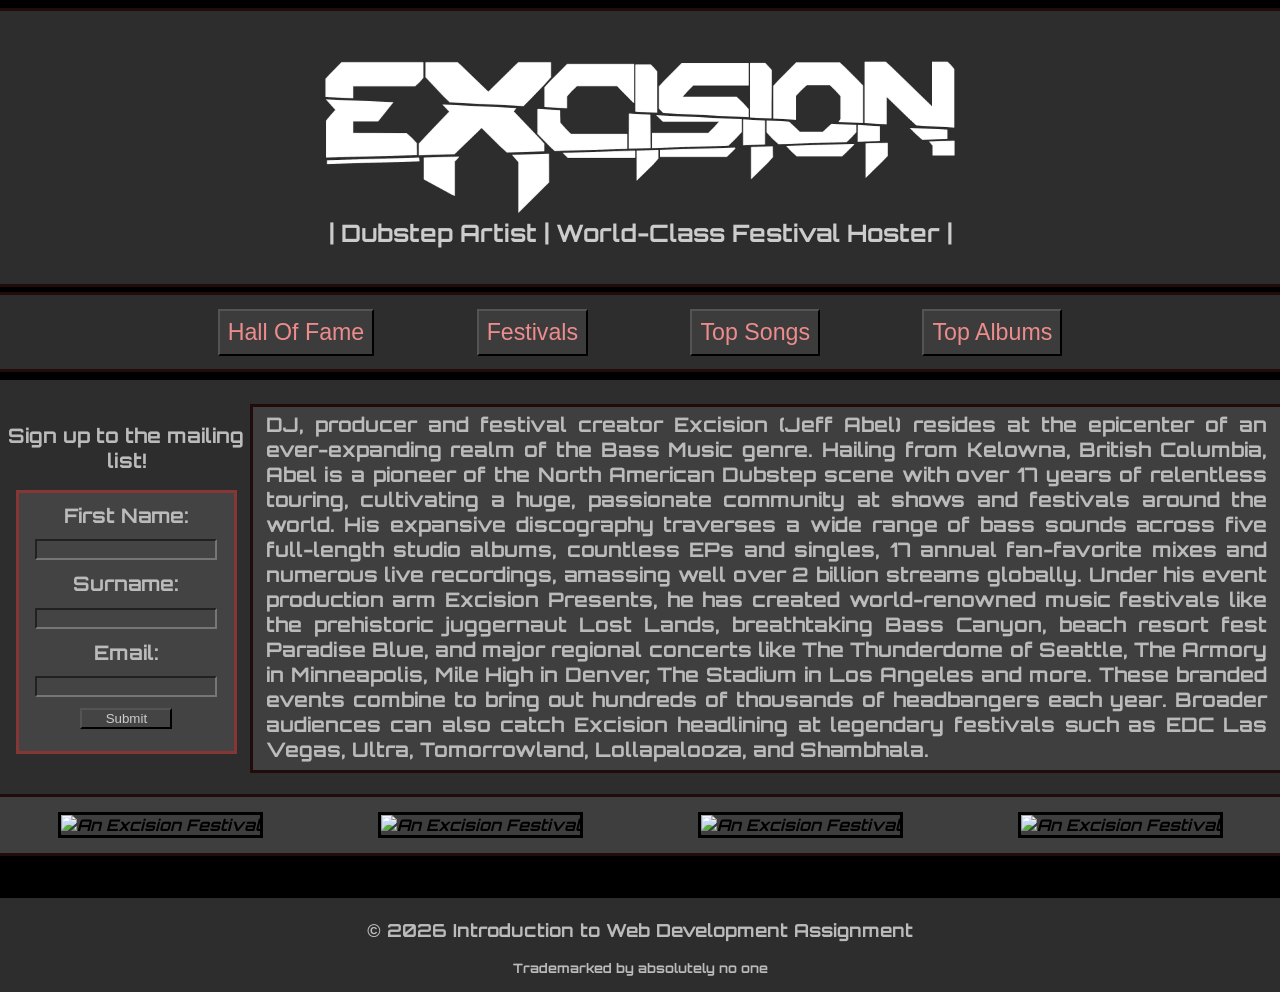
==== index.html @ 10c42887 "Week 7 - more additions, started work on top songs" ====
<!DOCTYPE html>
<html>

<head>
  <title>Excision Fan Page</title>
  <meta name="viewport" content="width=device-width, initial-scale=1" />
  <link rel="stylesheet" href="index.css">
  <link rel="stylesheet" href="email_styles.css">
  <!-- Font -->
  <link rel="preconnect" href="https://fonts.googleapis.com">
  <link rel="preconnect" href="https://fonts.gstatic.com" crossorigin>
  <link href="https://fonts.googleapis.com/css2?family=Orbitron:wght@400..900&display=swap" rel="stylesheet">
</head>

<body>
  <header class="exc-head exc-separators">
      <a href="index.html"><img class="exc-logo" src="front_page_logo.png"/></a>
      <ul class="exc-inline">
        <li class="exc-inline exc-h2">Dubstep Artist</li>
        <li class="exc-inline exc-h2">World-Class Festival Hoster</li>
      </ul>
  </header>
  
  <nav class="exc-separators exc-nav" >
    <form action="page1.html" class="button-container">
      <button class="nav-button" type="submit">
       <a class="exc-h3">Hall Of Fame</a>
      </button>
    </form>

    <form action="page1.html" class="button-container">
    <button class="nav-button">
      <a class="exc-h3" >Festivals</a>
    </button>
    </form>

    <form action="top_songs.html" class="button-container">
    <button class="nav-button">
      <a class="exc-h3">Top Songs</a>
    </button>
    </form>

    <form action="page1.html" class="button-container">
    <button class="nav-button">
      <a class="exc-h3">Top Albums</a>
    </button>
    </form>

  </nav>

  <main>
    <div class="signup-and-info">
      <aside>
        <label class="exc-text big" for="fname1">Sign up to the mailing list!</label>
        <form action="https://mudfoot.doc.stu.mmu.ac.uk/ash/api/mailinglist" method="post" class="email-submit">
          <label class="block exc-text" for="fname1">First Name:</label>
          <input class="block" type="text" data-field="firstName" />

          <label class="block exc-text" for="lname1">Surname:</label>
          <input class="block" type="text" data-field="lastName" />

          <label class="block exc-text" for="email1">Email:</label>
          <input class="block" type="email" data-field="email" />

          <button class="block" type="submit">Submit</button>
          <p class="block email-status"></p>
        </form>
        <script src="email.js"></script>
      </aside>
      <section class="exc-info">
        <a class="exc-text">DJ, producer and festival creator Excision (Jeff Abel) resides at the epicenter of an ever-expanding realm of the Bass Music genre. Hailing from Kelowna, British Columbia, Abel is a pioneer of the North American Dubstep scene with over 17 years of relentless touring, cultivating a huge, passionate community at shows and festivals around the world. His expansive discography traverses a wide range of bass sounds across five full-length studio albums, countless EPs and singles, 17 annual fan-favorite mixes and numerous live recordings, amassing well over 2 billion streams globally.

        Under his event production arm Excision Presents, he has created world-renowned music festivals like the prehistoric juggernaut Lost Lands, breathtaking Bass Canyon, beach resort fest Paradise Blue, and major regional concerts like The Thunderdome of Seattle, The Armory in Minneapolis, Mile High in Denver, The Stadium in Los Angeles and more. These branded events combine to bring out hundreds of thousands of headbangers each year. Broader audiences can also catch Excision headlining at legendary festivals such as EDC Las Vegas, Ultra, Tomorrowland, Lollapalooza, and Shambhala.</a>
      </section>
    </div>

    <section class="exc-container">
      <div class="exc-box">
        <img src="https://premieredm.com/wp-content/uploads/2022/07/44bc1-272033376_486634536156055_3888387924903397910_n.jpg" alt="An Excision Festival"/>
      </div>
      <div class="exc-box">
        <img src="https://edmidentity.com/wp-content/uploads/2021/08/60856752_10155967268577407_4394597673840148480_n.jpg" alt="An Excision Festival"/>
      </div>
      <div class="exc-box">
        <img src="https://festival101.co.za/wp-content/uploads/2023/02/327724318_1275266773394148_4724199194559407425_n.jpg" alt="An Excision Festival"/>
      </div>
      <div class="exc-box">
        <img src="https://consciouselectronic.com/wp-content/uploads/2018/11/excision-lost-lands.jpg" alt="An Excision Festival"/>
      </div>
    </section>
  </main>

  <footer>
    <!-- Put some nonesense here lol-->
    <p class="big exc-text">&copy; 2026 Introduction to Web Development Assignment</p>
    <p class="small exc-text">Trademarked by absolutely no one</p>
  </footer>
</body>

</html>
---- index.css ----
:root  {
  --front-page-background-colour: #444444aa;
}

.wireframe_debug {
  border-style: dotted;
  border-color: #00FF00;
  border-width: 5px;
}

body {
  margin: 0;
  width: 100%;
  height: 100%;

  background-image: url(https://excision.ca/wp-content/uploads/2023/12/Excision_Tour_Dates.jpg);
  background-position: center;
  background-repeat: no-repeat;
  background-color: #000;
  background-size: cover;
  box-sizing: border-box;

  font-family: "Orbitron", sans-serif;
  font-optical-sizing: auto;
  font-weight: bold;
  font-style: normal;
}

/*
*
* - Nav Bar
*
*/
.exc-nav {
  background-color: var(--front-page-background-colour);
  padding-top: 1.5vh;
  padding-bottom: 1.5vh; 

  display: flex;
  flex-direction: row;
  justify-content: center;

  @media (max-width: 350px) {
    flex-wrap: wrap;
  }

  width: 100%;

  outline-color: #220b0b;
  outline-style: solid;
}

.exc-nav .button-container {
  margin-left: 4vw;
  margin-right: 4vw;

  /* Nav Buttons start to go offscreen so lower the margin*/
  @media (max-width: 520px) {
    margin-left: 2vw;
    margin-right: 2vw;
  }

  @media (max-width: 450px) {
    margin-left: 0vw;
    margin-right: 0vw;
  }
}

.exc-nav .nav-button {
  padding: 0.5rem;
  text-align: center;
  background-color: var(--front-page-background-colour);
 
  height: auto;

  /* ~790px is when the text in the nav bar starts to wrap*/
  @media (max-width: 800px) {
    height: 5.5rem;
  }
  /* ~560 is when it wraps again */
  @media (max-width: 800px) {
    height: 7.5rem;
  }
}


.signup-and-info {
  background-color: var(--front-page-background-colour);
  display: flex;
  flex-direction: row;
  
  padding-top: 3vh;
  padding-bottom: 3vh;
}

/* Approx width where the gap in content on the aside gets too large*/
@media (max-width: 850px) {
  .signup-and-info {
    flex-direction: column;
  }
  .signup-and-info aside {
    display: flex;
    justify-content: center;
  }
}

.signup-and-info aside {
  padding-top: 1rem;

  display: flex;
  flex-direction: column;
  align-items: center;

  /* TODO: Separate text-align concerns from overriding the emial form */
  text-align: center;
}

.signup-and-info section { 
  outline-color: #220b0b;
  outline-style: solid;

  align-items: center;
}

footer {
  margin-top: 5vh;

  background-color: var(--front-page-background-colour);
  outline-color: #000;
  outline-style: solid;

  text-align: center;
  
  padding: 3px;
}

footer .big {
  font-size: large;
}

footer .small {
  font-size: small;
}

body header {
  background-color: var(--front-page-background-colour);
}

.exc-head { 
  text-align: center; 
  padding-bottom: 4vh;
  padding-top: 4vh;

  outline-color: #220b0b;
  outline-style: solid;
}


.exc-separators {
  margin-bottom: 1.25vh;
  margin-top: 1.25vh;
}

.exc-logo {
  max-inline-size: 50%;
  align-self: center;
}

.exc-logo .small {
  max-inline-size: 25%;
}

.exc-container {
  display: grid;
  background-color: #555;
  grid-auto-flow: column;
  grid-auto-columns: minmax(250px, 25%);
  overflow-x: auto;

  outline-color: #220b0b;
  outline-style: solid;

  background-color: #555555BB;
}

.exc-container img {
  max-inline-size: 100%;
  block-size: auto;
  outline-color: #000000;
  outline-style: solid;
}


.exc-box {
  padding-bottom: 2vh;
  padding-top: 2vh;
  padding-left: 1vw;
  padding-right: 1vw;
  text-align:center;
  font-style:italic;
}

.exc-h1 {
  color: #DDD;
  font-size: clamp(3rem, 5rem, 6rem);
}

.exc-h2 {
  color: #CCC;
  font-size: 1.5rem;
}

.exc-h3 {
  font-size: 1.45rem;
  color: #ec8c8c;
}

.exc-borderless {
  margin-bottom: 0px;
  border-bottom: 0px;
}

.exc-info {
  background-color: #424242dd;
  padding-left: 1vw;
  padding-right: 1vw;
  padding-top: 0.5vh;
  padding-bottom: 0.5vh;
  text-align: justify;
  
  align-items: center;
}

.exc-text {
  font-size: clamp(1.25rem, 1.25rem, 1.25rem);
  color: #BBB;
}

ul.exc-inline {
  list-style: none;
  padding: 0;
  margin: 0;
}

ul.exc-inline li {
  display: inline;
}

ul.exc-inline li::after {
  content: " | ";
}

ul.exc-inline li:first-child::before {
  content: " | ";
}
---- email_styles.css ----
.email-submit {
    display: grid;
    margin: 1.5vw;

    background-color:  #444444F0;
    outline-color: #c33c3c99;
    outline-style: solid;

    padding: 0.3rem;

    --component-min-width: 195px;
    --component-target-width: 16vw;
    --component-max-width: 500px;

    width: clamp(
        var(--component-min-width), 
        var(--component-target-width), 
        var(--component-max-width)
    );
}

.email-submit button {
    width: 45%;
    background-color: #55555511;
    text-align: center;
    justify-self: center;
    cursor: pointer;
    color: #ccc;
}


.email-submit input {
    color: #ccc;
    width: 85%;
    background-color: #55555511;
    justify-self: center;
}

.email-submit .block {
    display: block;
    margin: 0.35rem;
}

.email-submit .email-status {
    text-align: center;
    text-decoration: double;
    justify-self: center;
    
    --success-colour: #5fd198;
    --failure-colour: #d46666;
}

.email-submit .form-invalid {
    background-color: #743636;
}
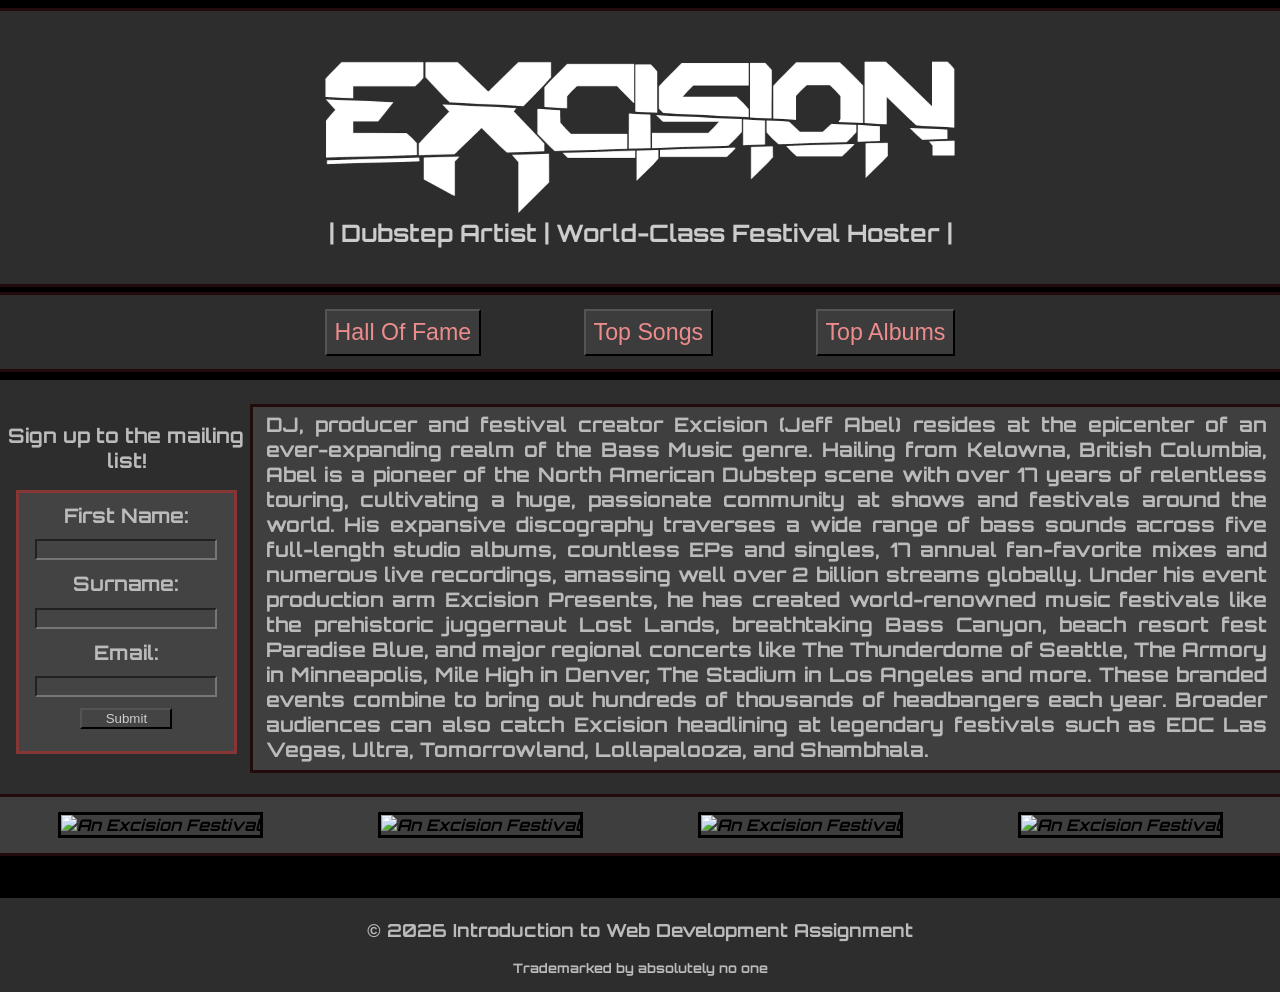
==== commit 94237f88: "Prep for the hall of fame" ====
--- a/index.html
+++ b/index.html
@@ -28,19 +28,13 @@
       </button>
     </form>
 
-    <form action="page1.html" class="button-container">
-    <button class="nav-button">
-      <a class="exc-h3" >Festivals</a>
-    </button>
-    </form>
-
     <form action="top_songs.html" class="button-container">
     <button class="nav-button">
       <a class="exc-h3">Top Songs</a>
     </button>
     </form>
 
-    <form action="page1.html" class="button-container">
+    <form action="top_albums.html" class="button-container">
     <button class="nav-button">
       <a class="exc-h3">Top Albums</a>
     </button>
@@ -53,13 +47,13 @@
       <aside>
         <label class="exc-text big" for="fname1">Sign up to the mailing list!</label>
         <form action="https://mudfoot.doc.stu.mmu.ac.uk/ash/api/mailinglist" method="post" class="email-submit">
-          <label class="block exc-text" for="fname1">First Name:</label>
+          <label class="block exc-text">First Name:</label>
           <input class="block" type="text" data-field="firstName" />
 
-          <label class="block exc-text" for="lname1">Surname:</label>
+          <label class="block exc-text">Surname:</label>
           <input class="block" type="text" data-field="lastName" />
 
-          <label class="block exc-text" for="email1">Email:</label>
+          <label class="block exc-text">Email:</label>
           <input class="block" type="email" data-field="email" />
 
           <button class="block" type="submit">Submit</button>
@@ -91,7 +85,6 @@
   </main>
 
   <footer>
-    <!-- Put some nonesense here lol-->
     <p class="big exc-text">&copy; 2026 Introduction to Web Development Assignment</p>
     <p class="small exc-text">Trademarked by absolutely no one</p>
   </footer>
--- a/index.css
+++ b/index.css
@@ -202,7 +202,7 @@
 
 .exc-h1 {
   color: #DDD;
-  font-size: clamp(3rem, 5rem, 6rem);
+  font-size: clamp(2rem, 3rem, 4rem);
 }
 
 .exc-h2 {
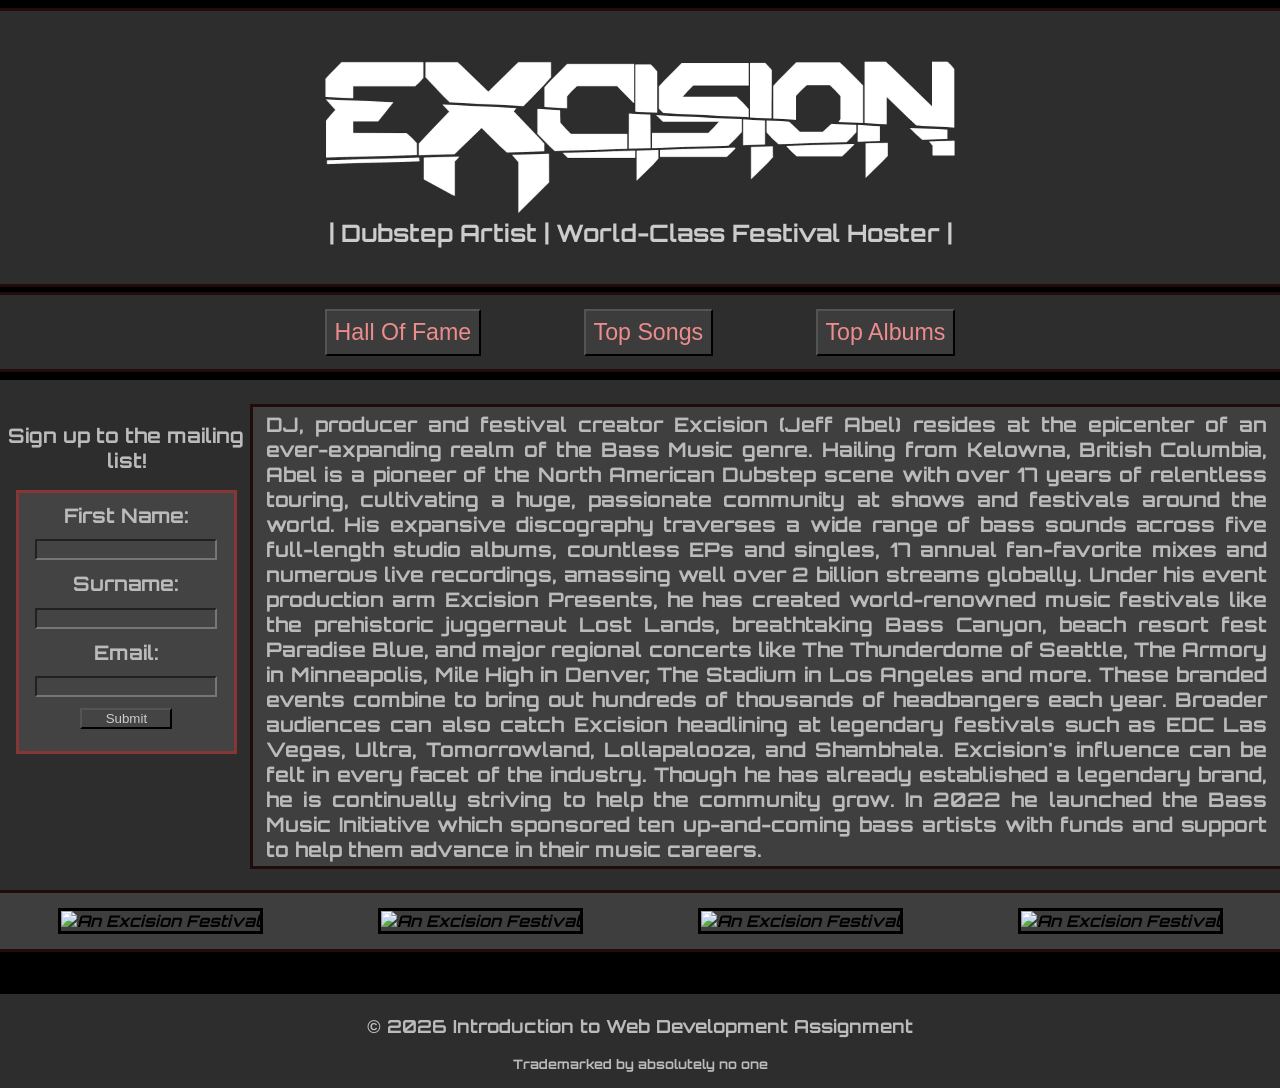
==== commit 752e0d7d: "Implemented another layer of validation in email signup" ====
--- a/index.html
+++ b/index.html
@@ -4,48 +4,42 @@
 <head>
   <title>Excision Fan Page</title>
   <meta name="viewport" content="width=device-width, initial-scale=1" />
-  <link rel="stylesheet" href="index.css">
-  <link rel="stylesheet" href="email_styles.css">
-  <!-- Font -->
+  <link rel="stylesheet" href="/styles/index.css">
+  <link rel="stylesheet" href="/styles/email_styles.css">
   <link rel="preconnect" href="https://fonts.googleapis.com">
   <link rel="preconnect" href="https://fonts.gstatic.com" crossorigin>
   <link href="https://fonts.googleapis.com/css2?family=Orbitron:wght@400..900&display=swap" rel="stylesheet">
 </head>
 
 <body>
-  <header class="exc-head exc-separators">
-      <a href="index.html"><img class="exc-logo" src="front_page_logo.png"/></a>
-      <ul class="exc-inline">
-        <li class="exc-inline exc-h2">Dubstep Artist</li>
-        <li class="exc-inline exc-h2">World-Class Festival Hoster</li>
-      </ul>
+  <header class="head separators">
+    <a href="/index.html"><img class="logo" src="/assets/front_page_logo.png" alt="Front Page Logo Image"/></a>
+    <ul class="exc-inline">
+      <li class="exc-inline exc-h2">Dubstep Artist</li>
+      <li class="exc-inline exc-h2">World-Class Festival Hoster</li>
+    </ul>
   </header>
   
-  <nav class="exc-separators exc-nav" >
-    <form action="page1.html" class="button-container">
-      <button class="nav-button" type="submit">
-       <a class="exc-h3">Hall Of Fame</a>
+  <nav class="separators exc-nav" >
+    <form action="/pages/hall_of_fame.html" class="button-container">
+      <button class="nav-button exc-h3" type="submit">Hall Of Fame</button>
+    </form>
+
+    <form action="/pages/top_songs.html" class="button-container">
+      <button class="nav-button exc-h3">Top Songs
       </button>
     </form>
 
-    <form action="top_songs.html" class="button-container">
-    <button class="nav-button">
-      <a class="exc-h3">Top Songs</a>
-    </button>
+    <form action="/pages/top_albums.html" class="button-container">
+      <button class="nav-button exc-h3">Top Albums
+      </button>
     </form>
-
-    <form action="top_albums.html" class="button-container">
-    <button class="nav-button">
-      <a class="exc-h3">Top Albums</a>
-    </button>
-    </form>
-
   </nav>
 
   <main>
     <div class="signup-and-info">
       <aside>
-        <label class="exc-text big" for="fname1">Sign up to the mailing list!</label>
+        <label class="exc-text big" >Sign up to the mailing list!</label>
         <form action="https://mudfoot.doc.stu.mmu.ac.uk/ash/api/mailinglist" method="post" class="email-submit">
           <label class="block exc-text">First Name:</label>
           <input class="block" type="text" data-field="firstName" />
@@ -59,12 +53,14 @@
           <button class="block" type="submit">Submit</button>
           <p class="block email-status"></p>
         </form>
-        <script src="email.js"></script>
+        <script src="/scripts/email.js"></script>
       </aside>
       <section class="exc-info">
         <a class="exc-text">DJ, producer and festival creator Excision (Jeff Abel) resides at the epicenter of an ever-expanding realm of the Bass Music genre. Hailing from Kelowna, British Columbia, Abel is a pioneer of the North American Dubstep scene with over 17 years of relentless touring, cultivating a huge, passionate community at shows and festivals around the world. His expansive discography traverses a wide range of bass sounds across five full-length studio albums, countless EPs and singles, 17 annual fan-favorite mixes and numerous live recordings, amassing well over 2 billion streams globally.
 
-        Under his event production arm Excision Presents, he has created world-renowned music festivals like the prehistoric juggernaut Lost Lands, breathtaking Bass Canyon, beach resort fest Paradise Blue, and major regional concerts like The Thunderdome of Seattle, The Armory in Minneapolis, Mile High in Denver, The Stadium in Los Angeles and more. These branded events combine to bring out hundreds of thousands of headbangers each year. Broader audiences can also catch Excision headlining at legendary festivals such as EDC Las Vegas, Ultra, Tomorrowland, Lollapalooza, and Shambhala.</a>
+        Under his event production arm Excision Presents, he has created world-renowned music festivals like the prehistoric juggernaut Lost Lands, breathtaking Bass Canyon, beach resort fest Paradise Blue, and major regional concerts like The Thunderdome of Seattle, The Armory in Minneapolis, Mile High in Denver, The Stadium in Los Angeles and more. These branded events combine to bring out hundreds of thousands of headbangers each year. Broader audiences can also catch Excision headlining at legendary festivals such as EDC Las Vegas, Ultra, Tomorrowland, Lollapalooza, and Shambhala.
+        Excision's influence can be felt in every facet of the industry. Though he has already established a legendary brand, he is continually striving to help the community grow. In 2022 he launched the Bass Music Initiative which sponsored ten up-and-coming bass artists with funds and support to help them advance in their music careers. 
+        </a>
       </section>
     </div>
 
--- a/styles/index.css
+++ b/styles/index.css
@@ -0,0 +1,259 @@
+:root  {
+  --front-page-background-colour: #444444aa;
+}
+
+.wireframe_debug {
+  border-style: dotted;
+  border-color: #00FF00;
+  border-width: 5px;
+}
+
+body {
+  margin: 0;
+  width: 100%;
+  height: 100%;
+
+  background-image: url(https://excision.ca/wp-content/uploads/2023/12/Excision_Tour_Dates.jpg);
+  background-position: center;
+  background-repeat: no-repeat;
+  background-color: #000;
+  background-size: cover;
+  box-sizing: border-box;
+
+  font-family: "Orbitron", sans-serif;
+  font-optical-sizing: auto;
+  font-weight: bold;
+  font-style: normal;
+}
+
+/*
+*
+* - Nav Bar
+*
+*/
+.exc-nav {
+  background-color: var(--front-page-background-colour);
+  padding-top: 1.5vh;
+  padding-bottom: 1.5vh; 
+
+  display: flex;
+  flex-direction: row;
+  justify-content: center;
+
+  @media (max-width: 350px) {
+    flex-wrap: wrap;
+  }
+
+  width: 100%;
+
+  outline-color: #220b0b;
+  outline-style: solid;
+}
+
+.exc-nav .button-container {
+  margin-left: 4vw;
+  margin-right: 4vw;
+
+  /* Nav Buttons start to go offscreen so lower the margin*/
+  @media (max-width: 520px) {
+    margin-left: 2vw;
+    margin-right: 2vw;
+  }
+
+  @media (max-width: 450px) {
+    margin-left: 0vw;
+    margin-right: 0vw;
+  }
+}
+
+.exc-nav .nav-button {
+  padding: 0.5rem;
+  text-align: center;
+  background-color: var(--front-page-background-colour);
+ 
+  height: auto;
+  cursor: pointer;
+
+  /* ~790px is when the text in the nav bar starts to wrap*/
+  @media (max-width: 800px) {
+    height: 5.5rem;
+  }
+  /* ~560 is when it wraps again */
+  @media (max-width: 800px) {
+    height: 7.5rem;
+  }
+}
+
+
+.signup-and-info {
+  background-color: var(--front-page-background-colour);
+  display: flex;
+  flex-direction: row;
+  
+  padding-top: 3vh;
+  padding-bottom: 3vh;
+}
+
+/* Approx width where the gap in content on the aside gets too large*/
+@media (max-width: 850px) {
+  .signup-and-info {
+    flex-direction: column;
+  }
+  .signup-and-info aside {
+    display: flex;
+    justify-content: center;
+  }
+}
+
+.signup-and-info aside {
+  padding-top: 1rem;
+
+  display: flex;
+  flex-direction: column;
+  align-items: center;
+
+  /* TODO: Separate text-align concerns from overriding the emial form */
+  text-align: center;
+}
+
+.signup-and-info section { 
+  outline-color: #220b0b;
+  outline-style: solid;
+
+  align-items: center;
+}
+
+footer {
+  margin-top: 5vh;
+
+  background-color: var(--front-page-background-colour);
+  outline-color: #000;
+  outline-style: solid;
+
+  text-align: center;
+  
+  padding: 3px;
+}
+
+footer .big {
+  font-size: large;
+}
+
+footer .small {
+  font-size: small;
+}
+
+body header {
+  background-color: var(--front-page-background-colour);
+}
+
+.head { 
+  text-align: center; 
+  padding-bottom: 4vh;
+  padding-top: 4vh;
+
+  outline-color: #220b0b;
+  outline-style: solid;
+
+  display: flex;
+  flex-direction: column;
+}
+
+
+.separators {
+  margin-bottom: 1.25vh;
+  margin-top: 1.25vh;
+}
+
+.logo {
+  max-inline-size: 50%;
+  align-self: center;
+}
+
+.logo .small {
+  max-inline-size: 25%;
+}
+
+.exc-container {
+  display: grid;
+  background-color: #555;
+  grid-auto-flow: column;
+  grid-auto-columns: minmax(250px, 25%);
+  overflow-x: auto;
+
+  outline-color: #220b0b;
+  outline-style: solid;
+
+  background-color: #555555BB;
+}
+
+.exc-container img {
+  max-inline-size: 100%;
+  block-size: auto;
+  outline-color: #000000;
+  outline-style: solid;
+}
+
+
+.exc-box {
+  padding-bottom: 2vh;
+  padding-top: 2vh;
+  padding-left: 1vw;
+  padding-right: 1vw;
+  text-align:center;
+  font-style:italic;
+}
+
+.exc-h1 {
+  color: #DDD;
+  font-size: clamp(2rem, 3rem, 4rem);
+}
+
+.exc-h2 {
+  color: #CCC;
+  font-size: 1.5rem;
+}
+
+.exc-h3 {
+  font-size: 1.45rem;
+  color: #ec8c8c;
+}
+
+.exc-borderless {
+  margin-bottom: 0px;
+  border-bottom: 0px;
+}
+
+.exc-info {
+  background-color: #424242dd;
+  padding-left: 1vw;
+  padding-right: 1vw;
+  padding-top: 0.5vh;
+  padding-bottom: 0.5vh;
+  text-align: justify;
+  
+  align-items: center;
+}
+
+.exc-text {
+  font-size: clamp(1.25rem, 1.25rem, 1.25rem);
+  color: #BBB;
+}
+
+ul.exc-inline {
+  list-style: none;
+  padding: 0;
+  margin: 0;
+}
+
+ul.exc-inline li {
+  display: inline;
+}
+
+ul.exc-inline li::after {
+  content: " | ";
+}
+
+ul.exc-inline li:first-child::before {
+  content: " | ";
+}
--- a/styles/email_styles.css
+++ b/styles/email_styles.css
@@ -0,0 +1,55 @@
+.email-submit {
+    display: grid;
+    margin: 1.5vw;
+
+    background-color:  #444444F0;
+    outline-color: #c33c3c99;
+    outline-style: solid;
+
+    padding: 0.3rem;
+
+    --component-min-width: 195px;
+    --component-target-width: 16vw;
+    --component-max-width: 500px;
+
+    width: clamp(
+        var(--component-min-width), 
+        var(--component-target-width), 
+        var(--component-max-width)
+    );
+}
+
+.email-submit button {
+    width: 45%;
+    background-color: #55555511;
+    text-align: center;
+    justify-self: center;
+    cursor: pointer;
+    color: #ccc;
+}
+
+
+.email-submit input {
+    color: #ccc;
+    width: 85%;
+    background-color: #55555511;
+    justify-self: center;
+}
+
+.email-submit .block {
+    display: block;
+    margin: 0.35rem;
+}
+
+.email-submit .email-status {
+    text-align: center;
+    text-decoration: double;
+    justify-self: center;
+    
+    --success-colour: #5fd198;
+    --failure-colour: #d46666;
+}
+
+.email-submit .form-invalid {
+    background-color: #743636;
+} 
